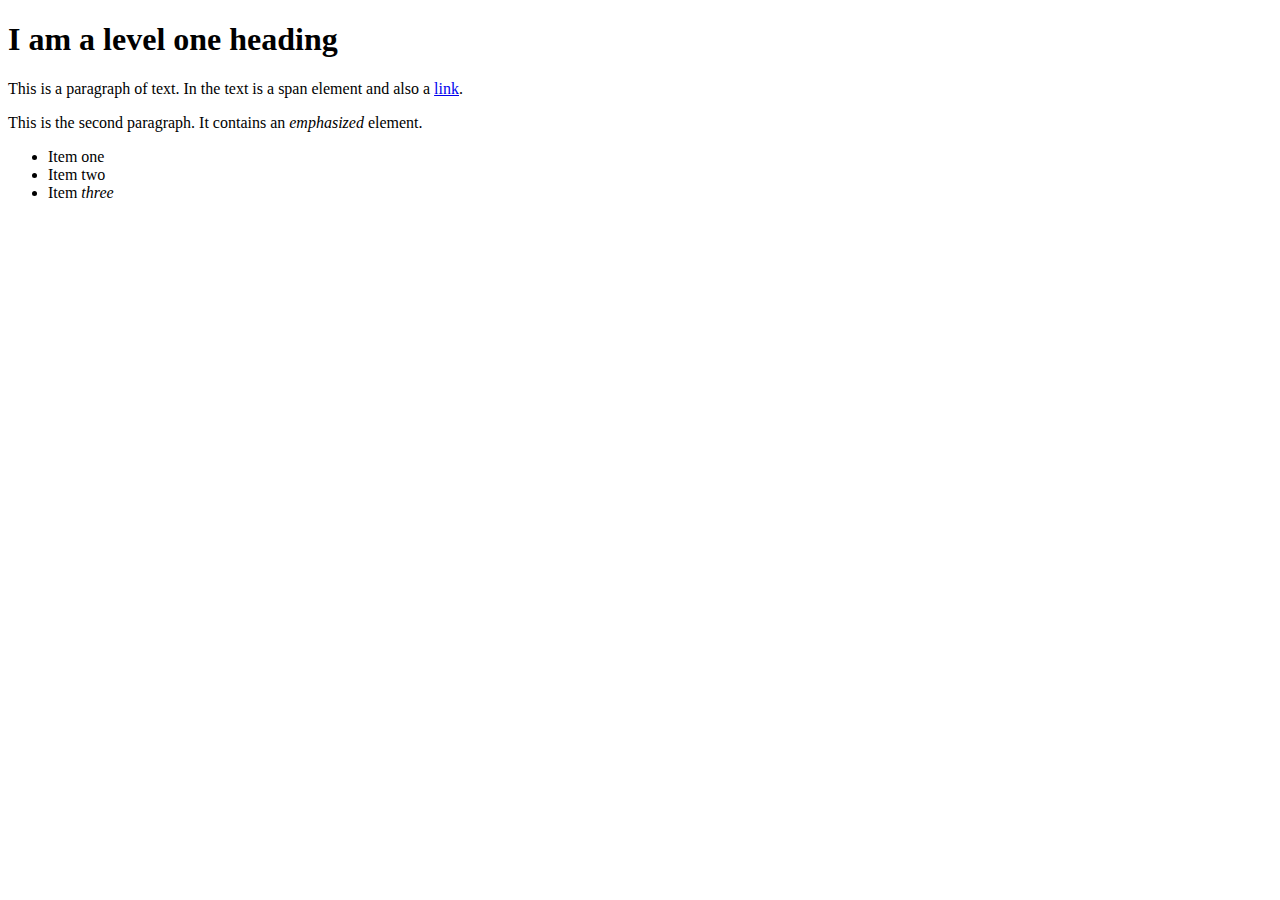
==== templates/index.html @ 719e611d "Added static and template, basics of the websites" ====
<!doctype html>
<html lang="en">
<head>
    <meta charset="utf-8">
    <title>Getting started with CSS</title>
    <link rel="stylesheet" href="static/css/styles.css">

</head>

<body>

    <h1>I am a level one heading</h1>

    <p>This is a paragraph of text. In the text is a <span>span element</span>
and also a <a href="http://example.com">link</a>.</p>

    <p>This is the second paragraph. It contains an <em>emphasized</em> element.</p>

    <ul>
        <li>Item one</li>
        <li>Item two</li>
        <li>Item <em>three</em></li>
    </ul>

</body>

</html>
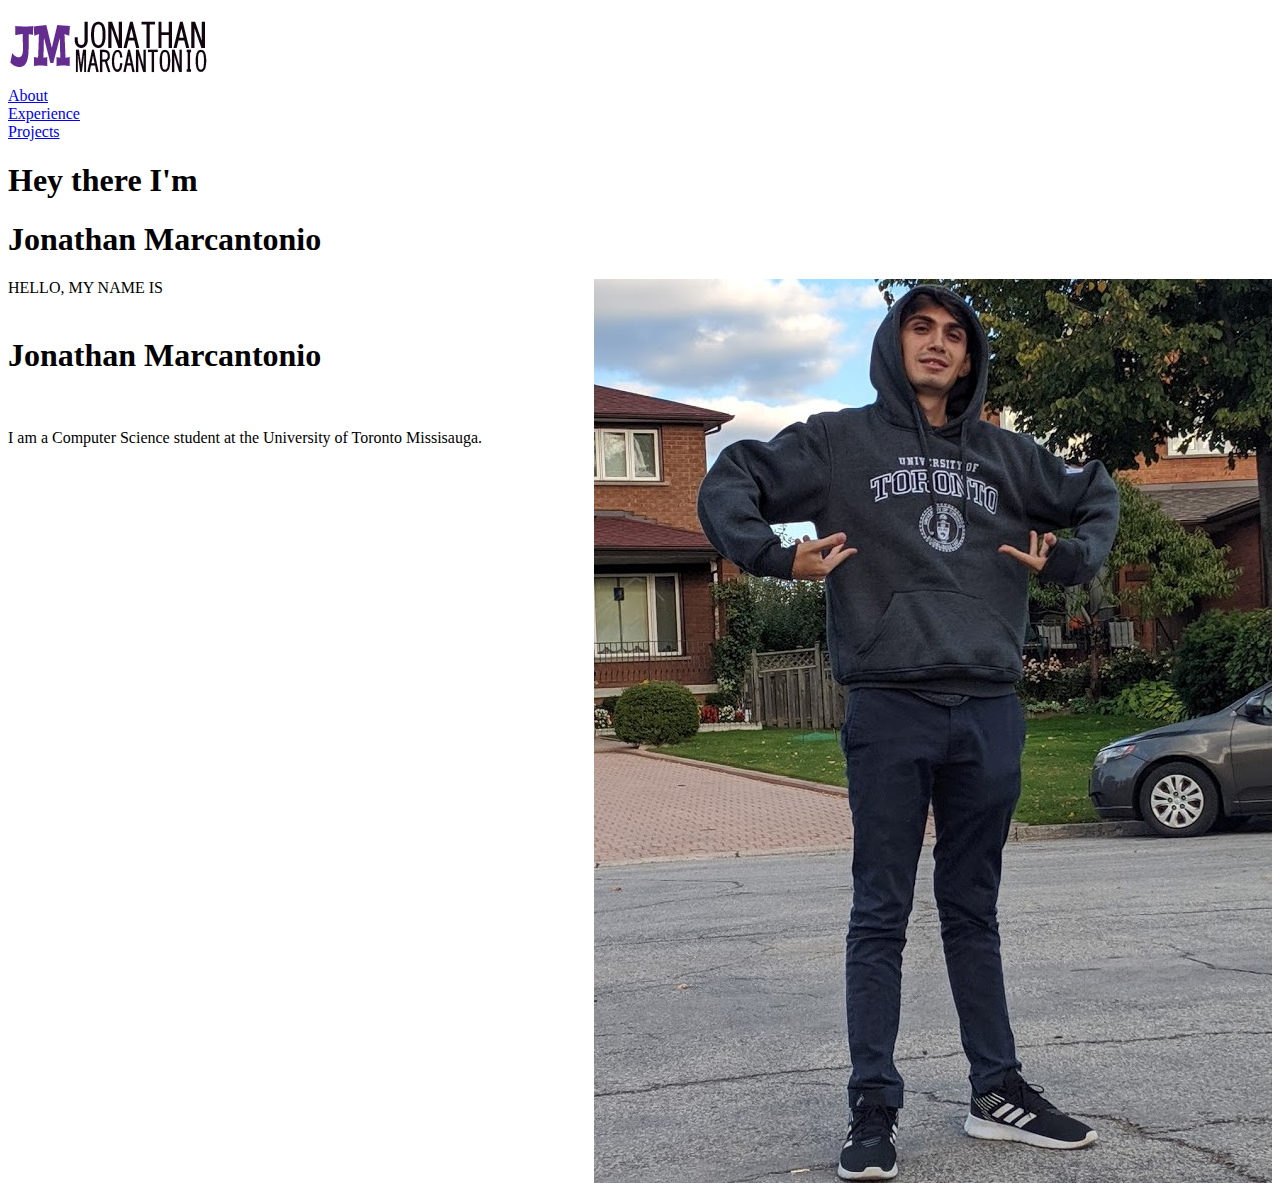
==== commit 9a7caff9: "Added new media and updated the homepage" ====
--- a/templates/index.html
+++ b/templates/index.html
@@ -1,27 +1,78 @@
 <!doctype html>
 <html lang="en">
 <head>
+    <title>Jonathan Marcantonio Personal Website</title>
     <meta charset="utf-8">
-    <title>Getting started with CSS</title>
+    <meta name="viewport" content="width=device-width, initial-scale=1">
+    <link rel="stylesheet" href="https://stackpath.bootstrapcdn.com/bootstrap/4.5.0/css/bootstrap.min.css" integrity="sha384-9aIt2nRpC12Uk9gS9baDl411NQApFmC26EwAOH8WgZl5MYYxFfc+NcPb1dKGj7Sk" crossorigin="anonymous">
     <link rel="stylesheet" href="static/css/styles.css">
 
 </head>
 
 <body>
 
-    <h1>I am a level one heading</h1>
+    <!-- ********************************** -->
+    <!-- Navbar -->
+    <!-- ********************************** -->
+    <nav class="navbar navbar-expand-lg bg-light navbar-light">
+        <a class="navbar-brand">
+            <img src="/static/media/logo.png">
+        </a>
 
-    <p>This is a paragraph of text. In the text is a <span>span element</span>
-and also a <a href="http://example.com">link</a>.</p>
+        <u1 class="nav navbar-nav">
+            <li class="nav-item">
+                <a class="nav-link navbar-dark" href="/about/">About</a>
+            </li>
+            <li class="nav-item">
+                <a class="nav-link navbar-dark" href="/experience/">Experience</a>
+            </li>
+            <li class="nav-item">
+                <a class="nav-link navbar-dark" href="/projects/">Projects</a>
+            </li>
+        </u1>
+    </nav>
 
-    <p>This is the second paragraph. It contains an <em>emphasized</em> element.</p>
+    <!-- ********************************** -->
+    <!-- Jumbotron -->
+    <!-- ********************************** -->
+    <div class="jumbotron">
+        <div class="container-fluid">
+            <h1 class="header-title">Hey there I'm</h1>
+            <h1 class="header-title">Jonathan Marcantonio</h1>
+        </div>
+    </div>
 
-    <ul>
-        <li>Item one</li>
-        <li>Item two</li>
-        <li>Item <em>three</em></li>
-    </ul>
+    <!-- ********************************** -->
+    <!-- About -->
+    <!-- ********************************** -->
+    <div class="about">
+        <div class="container-fluid">
+            <div class="aboutmepicture">
+                <img style="float:right" class="image-responsive" src="/static/media/aboutme.jpg">
+            </div>
+            <div class="col-sm-6 about-me text-center">
+                <div class="tag-header">HELLO, MY NAME IS</div>
+                <br>
+                <h1 class="name-title" id="name">Jonathan Marcantonio</h1>
+                <br>
+                <div class="about-text">
+                    <p>I am a Computer Science student at the University of Toronto Missisauga. </p>
+                </div>
+            </div>
+        </div>
+    </div>
 
+    <!-- ********************************** -->
+    <!-- Experience -->
+    <!-- ********************************** -->
+
+
+    <!-- ********************************** -->
+    <!-- Contact -->
+    <!-- ********************************** -->
+
+    <script src="https://code.jquery.com/jquery-3.5.1.slim.min.js" integrity="sha384-DfXdz2htPH0lsSSs5nCTpuj/zy4C+OGpamoFVy38MVBnE+IbbVYUew+OrCXaRkfj" crossorigin="anonymous"></script>
+    <script src="https://cdn.jsdelivr.net/npm/popper.js@1.16.0/dist/umd/popper.min.js" integrity="sha384-Q6E9RHvbIyZFJoft+2mJbHaEWldlvI9IOYy5n3zV9zzTtmI3UksdQRVvoxMfooAo" crossorigin="anonymous"></script>
+    <script src="https://stackpath.bootstrapcdn.com/bootstrap/4.5.0/js/bootstrap.min.js" integrity="sha384-OgVRvuATP1z7JjHLkuOU7Xw704+h835Lr+6QL9UvYjZE3Ipu6Tp75j7Bh/kR0JKI" crossorigin="anonymous"></script>
 </body>
-
 </html>
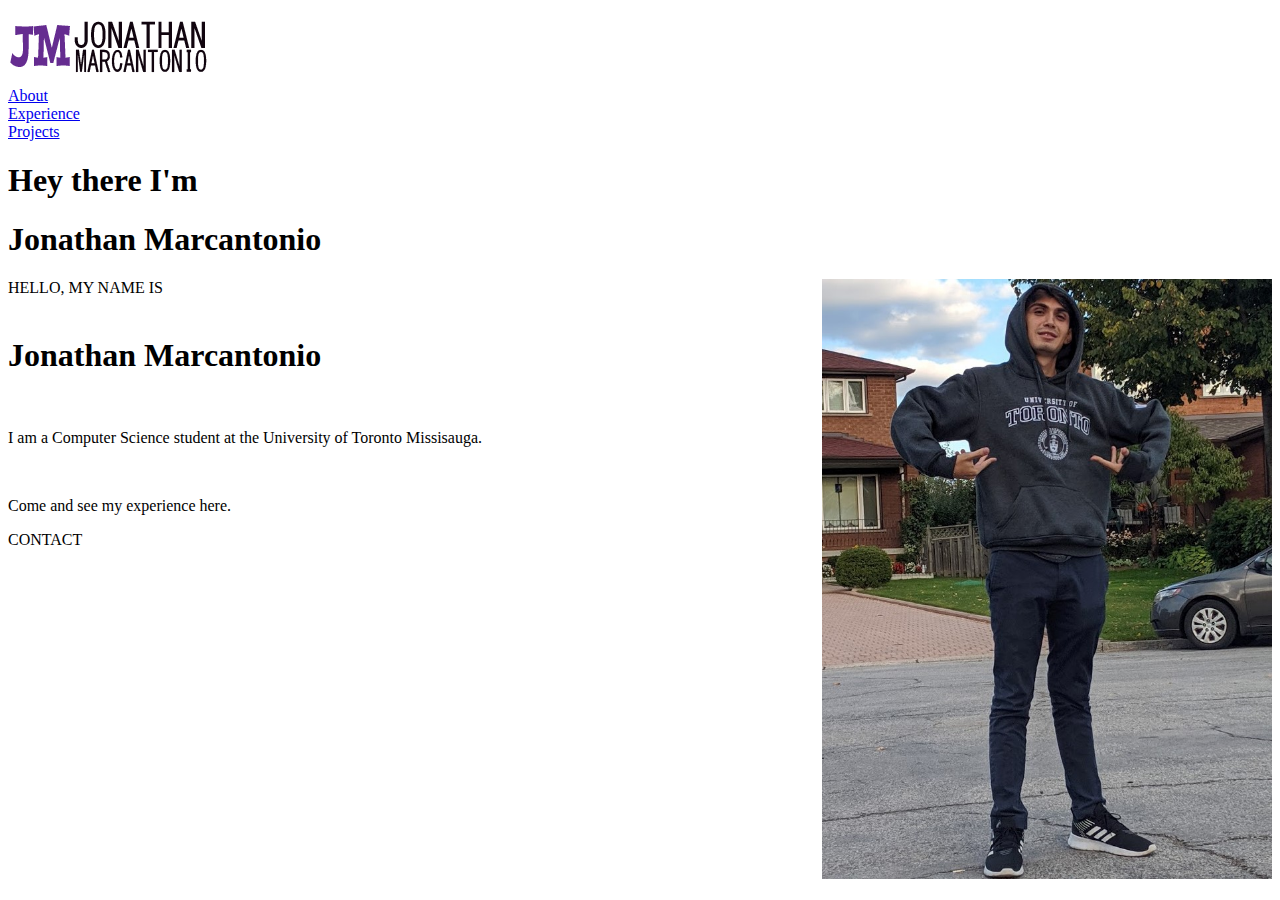
==== commit 8770d778: "Bunch of bugfixes so it should fit properly on mobile now." ====
--- a/templates/index.html
+++ b/templates/index.html
@@ -10,7 +10,6 @@
 </head>
 
 <body>
-
     <!-- ********************************** -->
     <!-- Navbar -->
     <!-- ********************************** -->
@@ -35,7 +34,7 @@
     <!-- ********************************** -->
     <!-- Jumbotron -->
     <!-- ********************************** -->
-    <div class="jumbotron">
+    <div class="jumbotron" style="margin-bottom:0">
         <div class="container-fluid">
             <h1 class="header-title">Hey there I'm</h1>
             <h1 class="header-title">Jonathan Marcantonio</h1>
@@ -45,18 +44,18 @@
     <!-- ********************************** -->
     <!-- About -->
     <!-- ********************************** -->
-    <div class="about">
-        <div class="container-fluid">
-            <div class="aboutmepicture">
-                <img style="float:right" class="image-responsive" src="/static/media/aboutme.jpg">
+    <div class="container-fluid" id="about">
+        <div class="row">
+            <div class="about-me-picture">
+                <img style="float:right; height:600px"  src="/static/media/aboutme.jpg">
             </div>
-            <div class="col-sm-6 about-me text-center">
-                <div class="tag-header">HELLO, MY NAME IS</div>
-                <br>
-                <h1 class="name-title" id="name">Jonathan Marcantonio</h1>
-                <br>
-                <div class="about-text">
-                    <p>I am a Computer Science student at the University of Toronto Missisauga. </p>
+                <div class="col-md-6 about-me text-center">
+                    <div class="tag-header">HELLO, MY NAME IS</div>
+                    <br>
+                    <h1 class="name-title" id="name">Jonathan Marcantonio</h1>
+                    <br>
+                    <div class="about-text">
+                        <p>I am a Computer Science student at the University of Toronto Missisauga. </p>
                 </div>
             </div>
         </div>
@@ -65,11 +64,21 @@
     <!-- ********************************** -->
     <!-- Experience -->
     <!-- ********************************** -->
-
+    <div class="experience">
+        <div class="container-fluid">
+            <div class="tag-black text-center" style="color:white">MY EXPERIENCE</div>
+            <p class="text-center">Come and see my experience here.</p>
+        </div>
+    </div>
 
     <!-- ********************************** -->
     <!-- Contact -->
     <!-- ********************************** -->
+    <div class="contact">
+        <div class="container-fluid">
+            <div class="tag-header text-center">CONTACT</div>
+        </div>
+    </div>
 
     <script src="https://code.jquery.com/jquery-3.5.1.slim.min.js" integrity="sha384-DfXdz2htPH0lsSSs5nCTpuj/zy4C+OGpamoFVy38MVBnE+IbbVYUew+OrCXaRkfj" crossorigin="anonymous"></script>
     <script src="https://cdn.jsdelivr.net/npm/popper.js@1.16.0/dist/umd/popper.min.js" integrity="sha384-Q6E9RHvbIyZFJoft+2mJbHaEWldlvI9IOYy5n3zV9zzTtmI3UksdQRVvoxMfooAo" crossorigin="anonymous"></script>
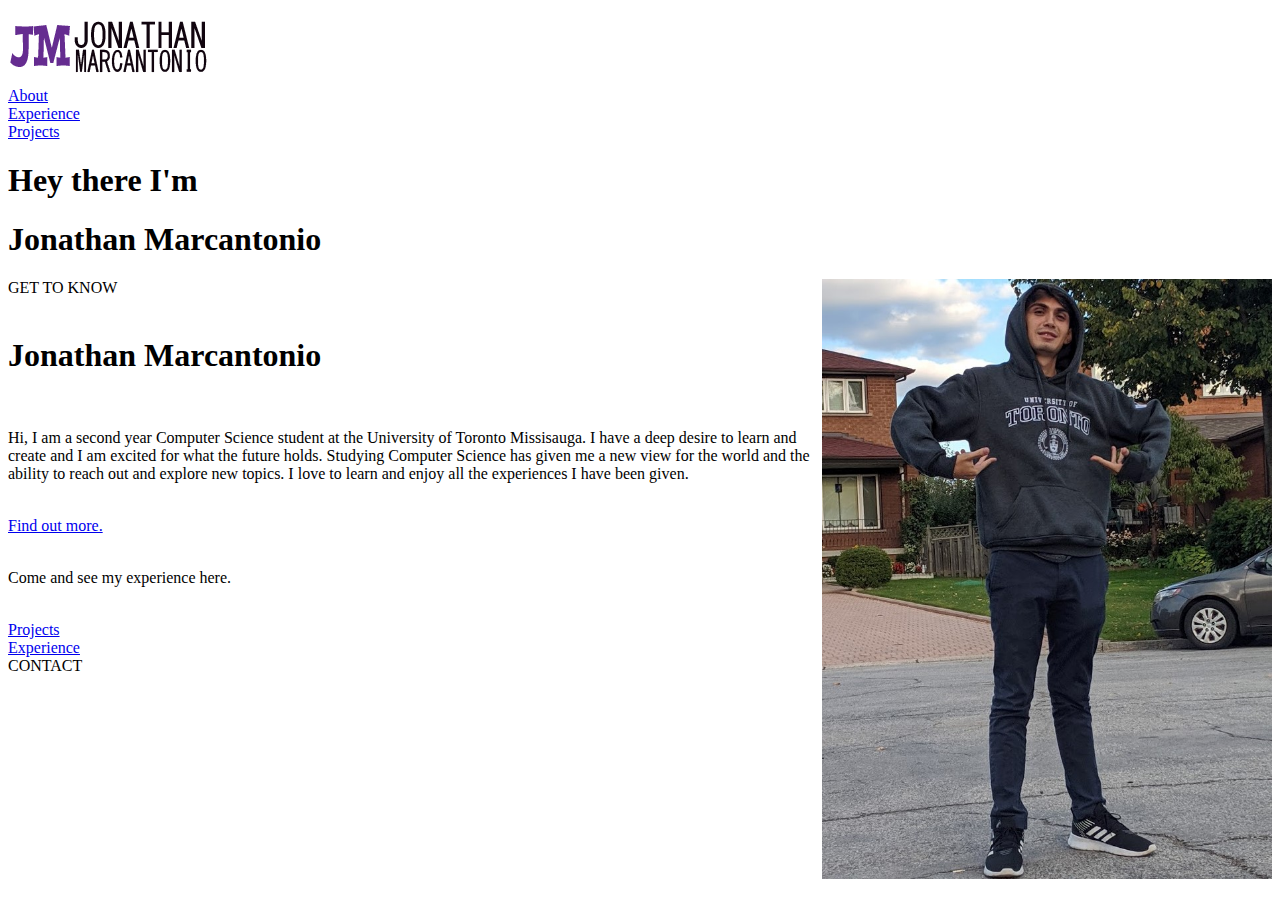
==== commit 02b42f18: "Updated main page and added backend links for further pages" ====
--- a/templates/index.html
+++ b/templates/index.html
@@ -3,6 +3,7 @@
 <head>
     <title>Jonathan Marcantonio Personal Website</title>
     <meta charset="utf-8">
+    <link rel="icon" type="image/png" href="/static/media/favicon.png"/>
     <meta name="viewport" content="width=device-width, initial-scale=1">
     <link rel="stylesheet" href="https://stackpath.bootstrapcdn.com/bootstrap/4.5.0/css/bootstrap.min.css" integrity="sha384-9aIt2nRpC12Uk9gS9baDl411NQApFmC26EwAOH8WgZl5MYYxFfc+NcPb1dKGj7Sk" crossorigin="anonymous">
     <link rel="stylesheet" href="static/css/styles.css">
@@ -49,14 +50,18 @@
             <div class="about-me-picture">
                 <img style="float:right; height:600px"  src="/static/media/aboutme.jpg">
             </div>
-                <div class="col-md-6 about-me text-center">
-                    <div class="tag-header">HELLO, MY NAME IS</div>
-                    <br>
-                    <h1 class="name-title" id="name">Jonathan Marcantonio</h1>
-                    <br>
-                    <div class="about-text">
-                        <p>I am a Computer Science student at the University of Toronto Missisauga. </p>
+            <div class="col-md-6 about-me text-center">
+                <div class="tag-header">GET TO KNOW</div>
+                <br>
+                <h1 class="name-title" id="name">Jonathan Marcantonio</h1>
+                <br>
+                <div class="about-text">
+                    <p>Hi, I am a second year Computer Science student at the University of Toronto Missisauga. I have a deep desire to learn and create
+                    and I am excited for what the future holds. Studying Computer Science has given me a new view for the world and the ability to reach out and explore new topics.
+                    I love to learn and enjoy all the experiences I have been given.</p>
                 </div>
+                <br>
+                <a type="button" class="btn btn-primary btn-lg" href="about">Find out more.</a>
             </div>
         </div>
     </div>
@@ -68,6 +73,15 @@
         <div class="container-fluid">
             <div class="tag-black text-center" style="color:white">MY EXPERIENCE</div>
             <p class="text-center">Come and see my experience here.</p>
+            <br>
+            <div class="row text-center">
+                <div class="col-md-4">
+                    <a type="button" class="btn btn-dark btn-lg exp-btn" id="projbtn" href="projects">Projects</a>
+                </div>
+                <div class="col-md-4">
+                    <a type="button" class="btn btn-dark btn-lg exp-btn" id="expbtn" href="experience">Experience</a>
+                </div>
+            </div>
         </div>
     </div>
 
